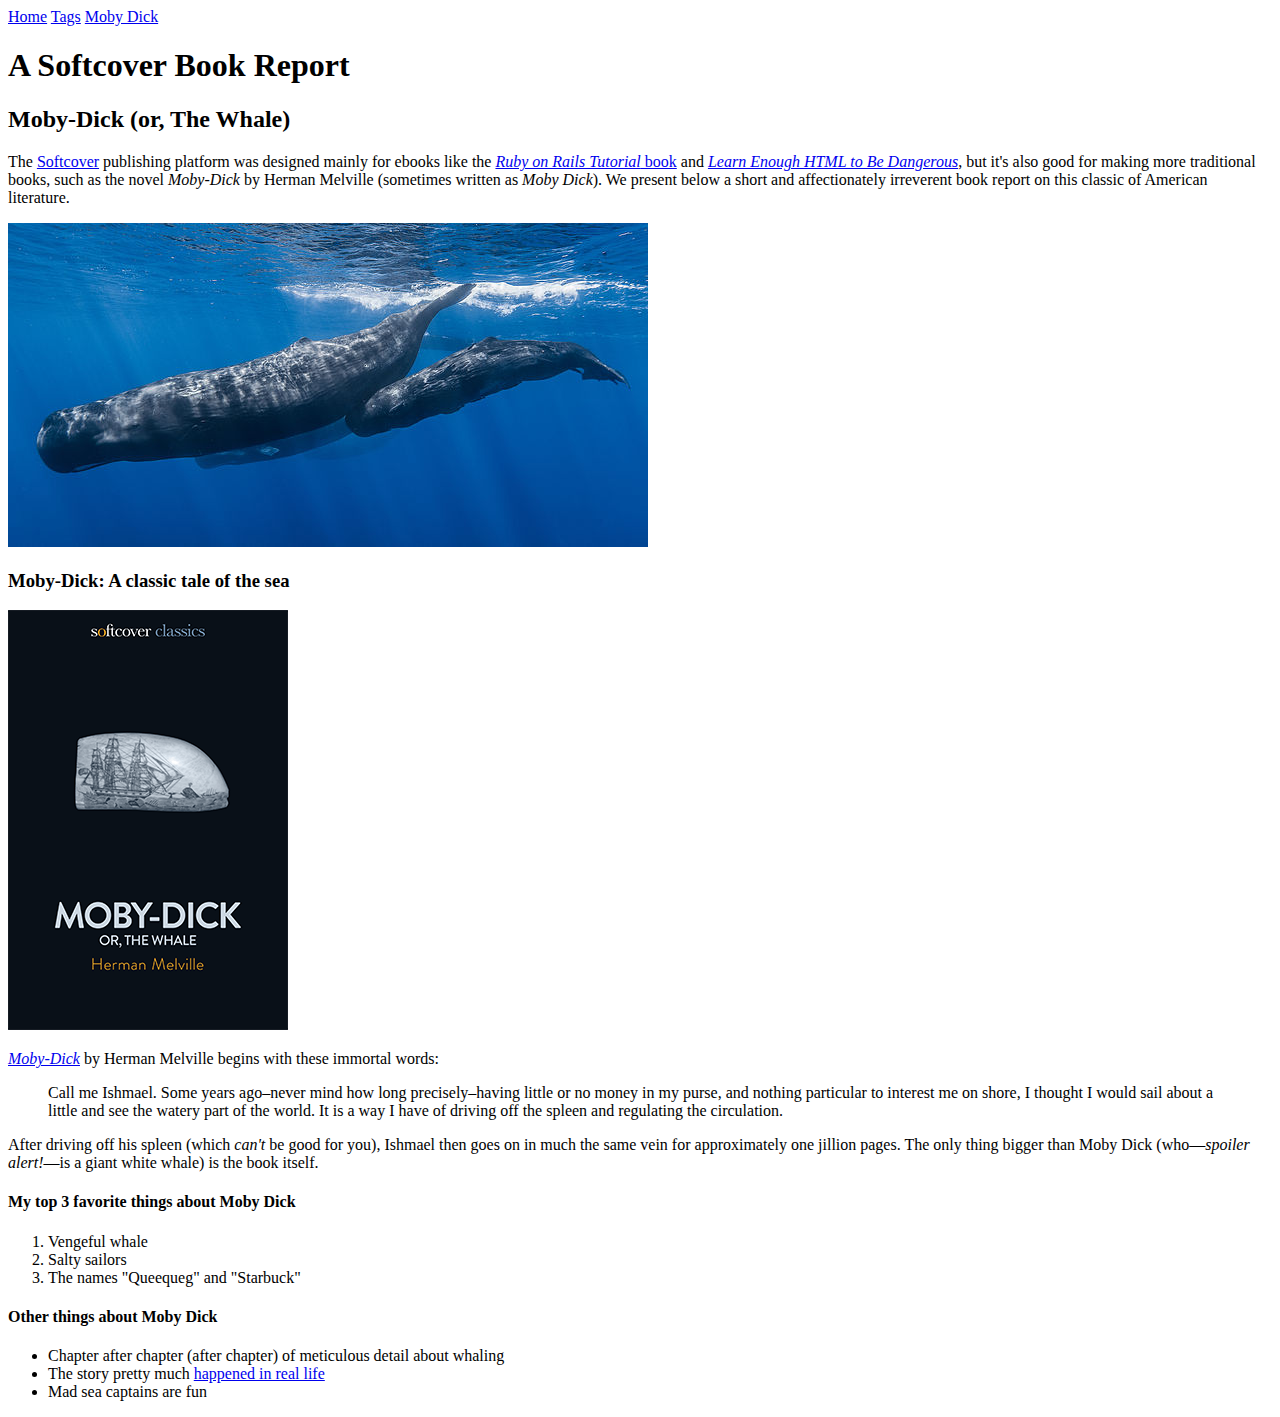
==== moby_dick.html @ 2fba0489 "Add a Moby Dick page and a menu" ====
<!DOCTYPE html>
<html lang="en" dir="ltr">
  <head>
    <title>Moby Dick</title>
    <meta charset="utf-8">
  </head>
  <body>

    <div>
      <a href="index.html">Home</a>
      <a href="tags.html">Tags</a>
      <a href="moby_dick.html">Moby Dick</a>
    </div>

    <!-- much here to be styled, will do so in last section -->
    <header>
      <h1>A Softcover Book Report</h1>
      <h2>Moby-Dick (or, The Whale)</h2>
    </header>

    <div>
      <p>
        The <a href="https://www.softcover.io/">Softcover</a> publishing platform
        was designed mainly for ebooks like the
        <a href="https://railstutorial.org/book"><em>Ruby on Rails Tutorial</em>
        book</a> and <a href="https://learnenough.com/html"><em>Learn Enough
        HTML to Be Dangerous</em></a>, but it's also good for making more
        traditional books, such as the novel <em>Moby-Dick</em> by Herman
        Melville (sometimes written as <em>Moby Dick</em>). We present below a
        short and affectionately irreverent book report on this classic of
        American literature.
      </p>
    </div>

    <a href="https://commons.wikimedia.org/wiki/File:Sperm_whale_pod.jpg">
      <img src="images/sperm_whales.jpg">
    </a>

    <div>

      <h3>Moby-Dick: A classic tale of the sea</h3>

      <a href="https://www.softcover.io/read/6070fb03/moby-dick"
         target="_blank" rel="noopener">
        <img src="images/moby_dick.png" alt="Moby Dick">
      </a>

      <p>
        <a href="https://www.softcover.io/read/6070fb03/moby-dick"
           target="_blank" rel="noopener">
          <em>Moby-Dick</em></a>
          by Herman Melville begins with these immortal words:
      </p>

      <blockquote>
        <p>
          <span>Call me Ishmael.</span> Some years ago–never mind how long
          precisely–having little or no money in my purse, and nothing
          particular to interest me on shore, I thought I would sail about a
          little and see the watery part of the world. It is a way I have of
          driving off the spleen and regulating the circulation.
        </p>
      </blockquote>

      <p>
        After driving off his spleen (which <em>can't</em> be good for you),
        Ishmael then goes on in much the same vein for approximately one
        jillion pages. The only thing bigger than Moby Dick (who—<em>spoiler
        alert!</em>—is a giant white whale) is the book itself.
      </p>
    </div>

    <h4>My top 3 favorite things about Moby Dick</h4>

      <ol>
        <li>Vengeful whale</li>
        <li>Salty sailors</li>
        <li>The names "Queequeg" and "Starbuck"</li>
      </ol>

    <h4>Other things about Moby Dick</h4>

    <ul>
      <li>
        Chapter after chapter (after chapter) of meticulous detail about whaling
      </li>
      <li>
        The story pretty much
        <a href="https://en.wikipedia.org/wiki/Essex_(whaleship)"
           target="_blank" rel="noopener">happened in real life</a>
      </li>
      <li>Mad sea captains are fun</li>
    </ul>
  </body>
</html>
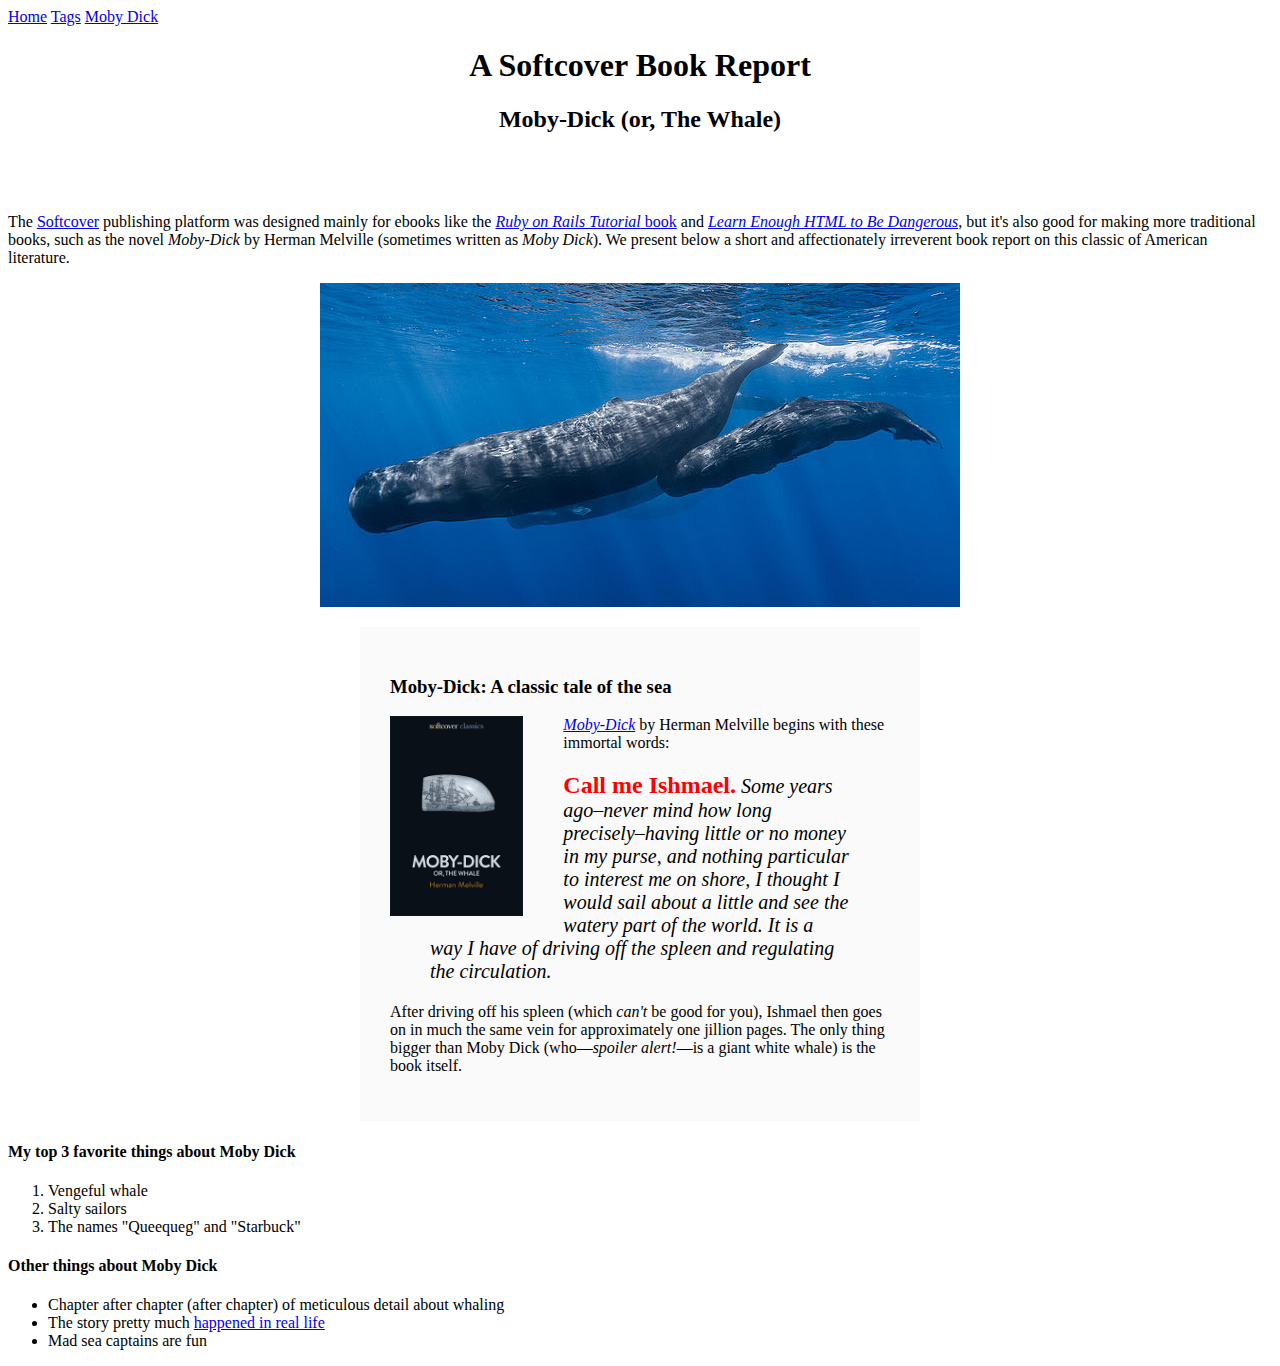
==== commit ade5a793: "Finish the sample website" ====
--- a/moby_dick.html
+++ b/moby_dick.html
@@ -3,19 +3,20 @@
   <head>
     <title>Moby Dick</title>
     <meta charset="utf-8">
+    <link rel="stylesheet" href="css/main.css">
   </head>
   <body>
 
-    <div>
+    <div id="main-nav" class="nav-menu">
       <a href="index.html">Home</a>
-      <a href="tags.html">Tags</a>
-      <a href="moby_dick.html">Moby Dick</a>
+      <a href="tags.html" class="nav-spacing">Tags</a>
+      <a href="moby_dick.html" class="nav-spacing">Moby Dick</a>
     </div>
 
-    <!-- much here to be styled, will do so in last section -->
-    <header>
-      <h1>A Softcover Book Report</h1>
-      <h2>Moby-Dick (or, The Whale)</h2>
+    <!-- This is how to do a comment -->
+    <header style="text-align: center; margin: 0 0 80px">
+      <h1 style="text-align: center;">A Softcover Book Report</h1>
+      <h2 style="text-align: center;">Moby-Dick (or, The Whale)</h2>
     </header>
 
     <div>
@@ -33,16 +34,16 @@
     </div>
 
     <a href="https://commons.wikimedia.org/wiki/File:Sperm_whale_pod.jpg">
-      <img src="images/sperm_whales.jpg">
+      <img src="images/sperm_whales.jpg" style="display: block; margin: 0 auto;">
     </a>
 
-    <div>
+    <div style="width: 500px; margin: 20px auto; padding: 30px; background-color: #fafafa;">
 
       <h3>Moby-Dick: A classic tale of the sea</h3>
 
       <a href="https://www.softcover.io/read/6070fb03/moby-dick"
          target="_blank" rel="noopener">
-        <img src="images/moby_dick.png" alt="Moby Dick">
+        <img src="images/moby_dick.png" alt="Moby Dick" height="200px" style="float: left; margin: 0 40px 0 0;">
       </a>
 
       <p>
@@ -52,9 +53,9 @@
           by Herman Melville begins with these immortal words:
       </p>
 
-      <blockquote>
+      <blockquote style="font-style: italic; font-size: 20px;">
         <p>
-          <span>Call me Ishmael.</span> Some years ago–never mind how long
+          <span style="font-style: normal; font-size: 24px; font-weight: bold; color: #ff0000;">Call me Ishmael.</span> Some years ago–never mind how long
           precisely–having little or no money in my purse, and nothing
           particular to interest me on shore, I thought I would sail about a
           little and see the watery part of the world. It is a way I have of
